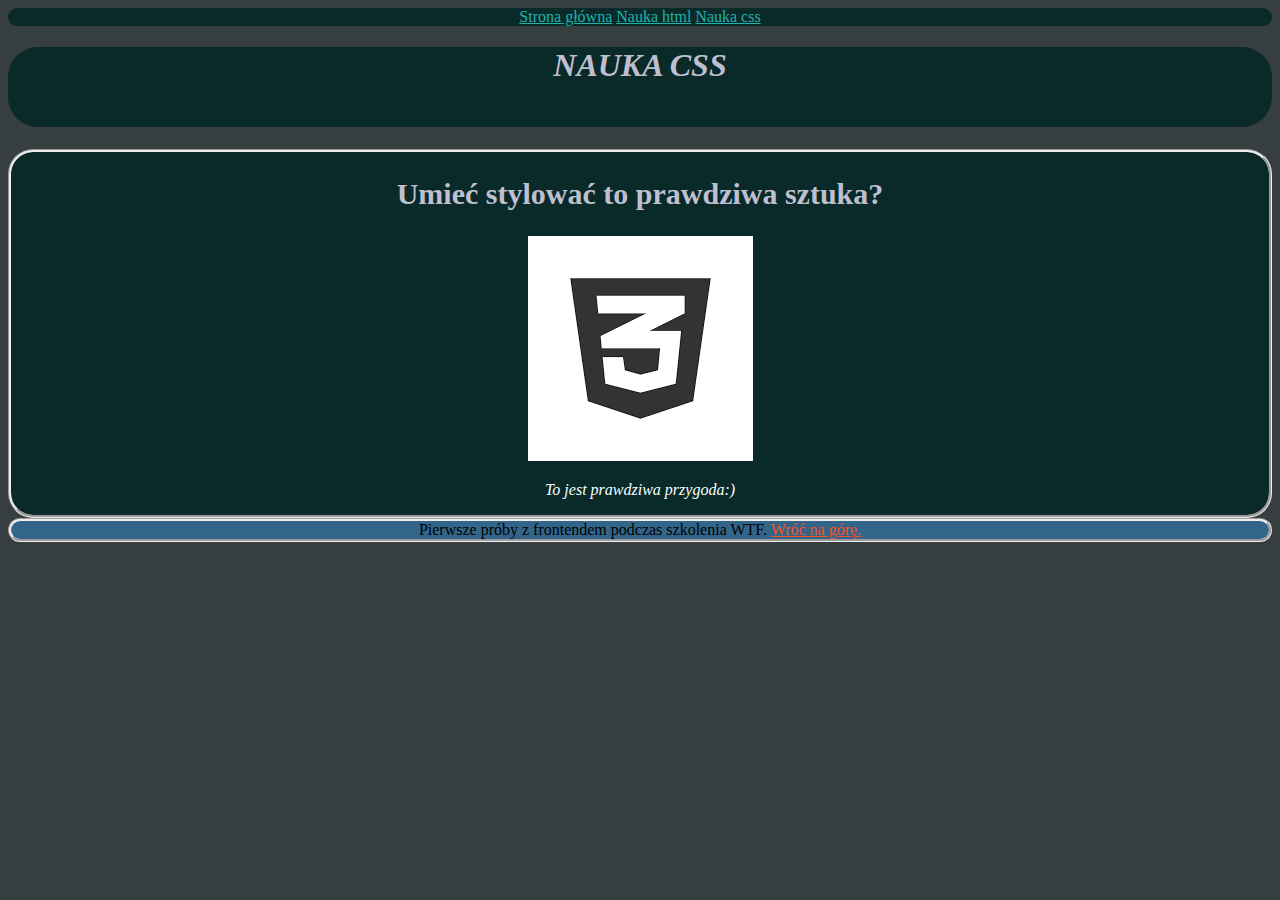
==== nauka-css.html @ 21ea6c0f "initial commit" ====
<!DOCTYPE html>
<html lang="pl">

<head>
    <meta charset="UTF-8">
    <meta name="viewport" content="width=device-width, initial-scale=1.0">
    <title>Document</title>
    <link href="style.css" rel="stylesheet" type="text/css">
</head>

<body class="body">
    <header>
        <nav>
            <a href="index.html">Strona główna</a>
            <a href="nauka-html.html">Nauka html</a>
            <a href="nauka-css.html">Nauka css</a>
        </nav>
    </header>

    <main>

        <header>
            <h1 class="first-header">NAUKA CSS</h1>
        </header>

        <section>
            <h2 class="second-header">Umieć stylować to prawdziwa sztuka?</h2>
            <img src="css.png" alt="Logo css">

            <p>To jest prawdziwa przygoda:)</p>

        </section>


        <footer class="lapislazuli-footer">Pierwsze próby z frontendem podczas szkolenia WTF. <a href="#top">Wróć na
                górę.</a>
        </footer>
    </main>

    <script src="main.js"></script>

</body>

</html>
---- style.css ----
.body{
    background: #373E40;

}
header {
    background:  #092A29;
    text-align: center;
    border-radius: 30px;
    
}
section{
    background: #092A29;
    text-align: center;
    border-radius: 25px;
    border-style: groove;
    padding-left: 25px;
    padding-right: 25px;
    


}

.first-header{
    color:rgb(191, 191, 207);
    font-style: italic;
    height: 80px;
    text-align: center;
    

    
}
.second-header{
    color: rgb(191, 191, 207);
    text-align: center;
    font-size: 30px;
}
.third-header{
    color:  rgb(74, 192, 221);
    text-align: center;
}

nav a{
    color: lightseagreen;
}
 a{
    color: #F6511D;
}
p{
    color: rgb(249, 255, 255);
    text-align: center;
    font-style: oblique;
    
}
.lapislazuli-footer{
    text-align: center;
    background: #33658A;
    border-radius: 25px;
    border-style: groove;
    padding-left: 25px;
    padding-right: 25px;
   
}
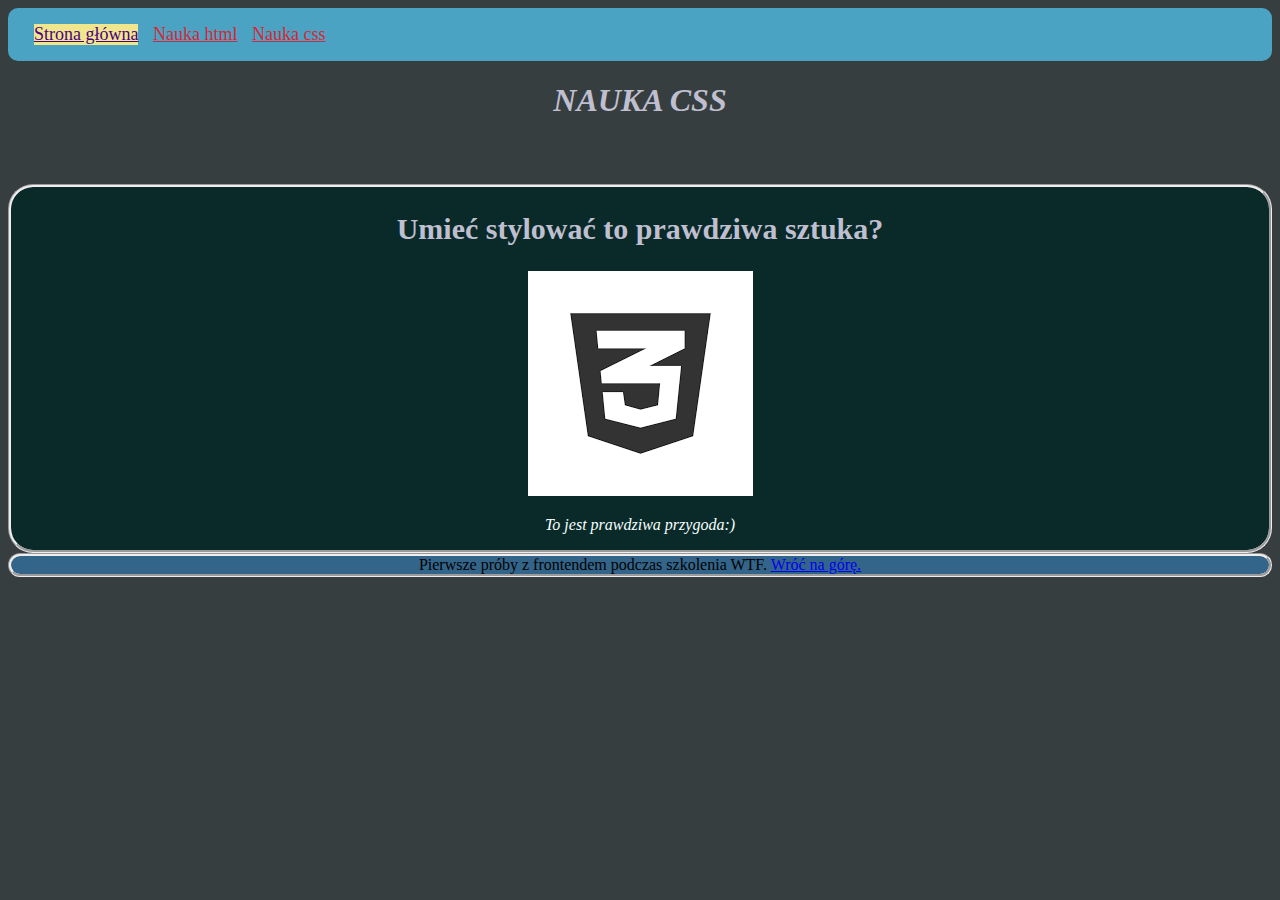
==== commit 2ce3954e: "heading navigation styles change" ====
--- a/nauka-css.html
+++ b/nauka-css.html
@@ -1,44 +1,39 @@
 <!DOCTYPE html>
 <html lang="pl">
+  <head>
+    <meta charset="UTF-8" />
+    <meta name="viewport" content="width=device-width, initial-scale=1.0" />
+    <title>Document</title>
+    <link href="style.css" rel="stylesheet" type="text/css" />
+  </head>
 
-<head>
-    <meta charset="UTF-8">
-    <meta name="viewport" content="width=device-width, initial-scale=1.0">
-    <title>Document</title>
-    <link href="style.css" rel="stylesheet" type="text/css">
-</head>
-
-<body class="body">
+  <body class="body">
     <header>
-        <nav>
-            <a href="index.html">Strona główna</a>
-            <a href="nauka-html.html">Nauka html</a>
-            <a href="nauka-css.html">Nauka css</a>
-        </nav>
+        <nav class="navigation">
+            <a class="navigation__link navigation__link--homepage" href="index.html">Strona główna</a>
+            <a class="navigation__link" href="nauka-html.html">Nauka html</a>
+            <a class="navigation__link" href="nauka-css.html">Nauka css</a>
+          </nav>
     </header>
 
     <main>
+      <header>
+        <h1 class="first-header">NAUKA CSS</h1>
+      </header>
 
-        <header>
-            <h1 class="first-header">NAUKA CSS</h1>
-        </header>
+      <section>
+        <h2 class="second-header">Umieć stylować to prawdziwa sztuka?</h2>
+        <img src="css.png" alt="Logo css" />
 
-        <section>
-            <h2 class="second-header">Umieć stylować to prawdziwa sztuka?</h2>
-            <img src="css.png" alt="Logo css">
+        <p>To jest prawdziwa przygoda:)</p>
+      </section>
 
-            <p>To jest prawdziwa przygoda:)</p>
-
-        </section>
-
-
-        <footer class="lapislazuli-footer">Pierwsze próby z frontendem podczas szkolenia WTF. <a href="#top">Wróć na
-                górę.</a>
-        </footer>
+      <footer class="lapislazuli-footer">
+        Pierwsze próby z frontendem podczas szkolenia WTF.
+        <a href="#top">Wróć na górę.</a>
+      </footer>
     </main>
 
     <script src="main.js"></script>
-
-</body>
-
-</html>+  </body>
+</html>
--- a/style.css
+++ b/style.css
@@ -1,62 +1,55 @@
-.body{
-    background: #373E40;
-
+.body {
+  background: #373e40;
 }
-header {
-    background:  #092A29;
-    text-align: center;
-    border-radius: 30px;
-    
+.navigation{
+    background:#4BA3C3;
+    padding: 16px;
+    border-radius: 10px;
+    font-size: 18px;
 }
-section{
-    background: #092A29;
-    text-align: center;
-    border-radius: 25px;
-    border-style: groove;
-    padding-left: 25px;
-    padding-right: 25px;
-    
-
-
+.navigation__link{
+    color: #D62839;
+    display: inline-block;
+    margin-left: 10px;
+}
+.navigation__link--homepage{
+    background: khaki;
+    color: indigo;
+}
+section {
+  background: #092a29;
+  text-align: center;
+  border-radius: 25px;
+  border-style: groove;
+  padding-left: 25px;
+  padding-right: 25px;
 }
 
-.first-header{
-    color:rgb(191, 191, 207);
-    font-style: italic;
-    height: 80px;
-    text-align: center;
-    
-
-    
+.first-header {
+  color: rgb(191, 191, 207);
+  font-style: italic;
+  height: 80px;
+  text-align: center;
 }
-.second-header{
-    color: rgb(191, 191, 207);
-    text-align: center;
-    font-size: 30px;
+.second-header {
+  color: rgb(191, 191, 207);
+  text-align: center;
+  font-size: 30px;
 }
-.third-header{
-    color:  rgb(74, 192, 221);
-    text-align: center;
+.third-header {
+  color: #d62839;
+  text-align: center;
 }
-
-nav a{
-    color: lightseagreen;
+p {
+  color: rgb(249, 255, 255);
+  text-align: center;
+  font-style: oblique;
 }
- a{
-    color: #F6511D;
+.lapislazuli-footer {
+  text-align: center;
+  background: #33658a;
+  border-radius: 25px;
+  border-style: groove;
+  padding-left: 25px;
+  padding-right: 25px;
 }
-p{
-    color: rgb(249, 255, 255);
-    text-align: center;
-    font-style: oblique;
-    
-}
-.lapislazuli-footer{
-    text-align: center;
-    background: #33658A;
-    border-radius: 25px;
-    border-style: groove;
-    padding-left: 25px;
-    padding-right: 25px;
-   
-}